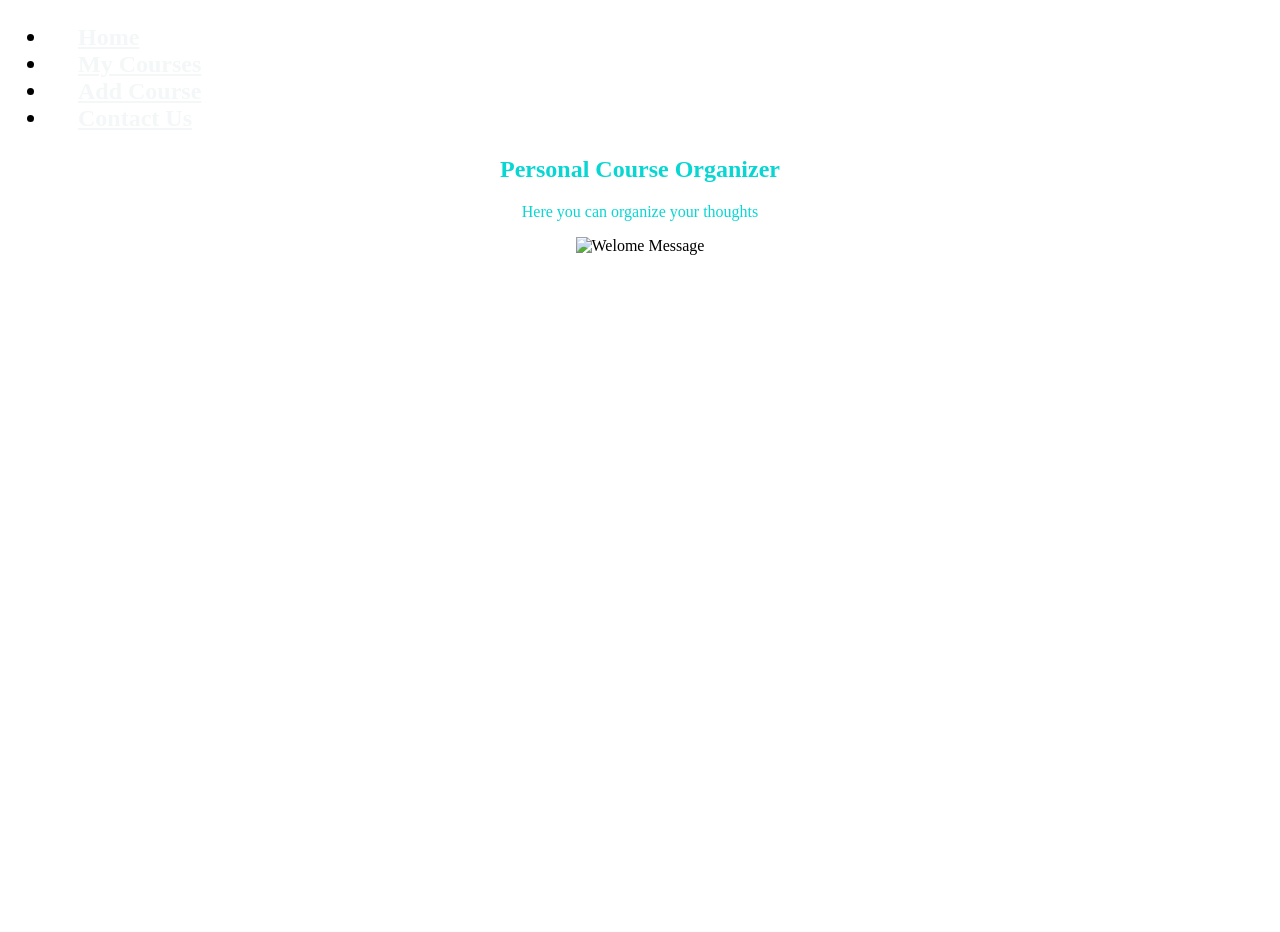
==== index.html @ 70bcde0e "Rename HTML1.html to index.html" ====
<!DOCTYPE html>
<html>
    <head>
        <title>Home</title>
        <link rel="stylesheet" href="Style.css">
    </head>
    <body>
        <div>
        <nav class="pages"><h2>
            <ul>
                <li><a href="HTML1.html">Home</a></li>
                <li><a href="HTML2.html">My Courses</a></li>
                <li><a href="HTML3.html">Add Course</a></li>
                <li><a href="HTML4.html">Contact Us</a></li>
            </ul>
        </nav></h2>
        <section>
            <h1 class="head">Personal Course Organizer</h1>
            <p class="head">Here you can organize your thoughts</p>
        </section>
      <p class="speicial"><img src="images/Welcome image.jpeg"width="700" height="300" alt="Welome Message"></p>
      </div>
    </body>
</html>
---- Style.css ----
/*ackground-color: rgba(174, 237, 240, 0.5);*/
div{
    background-image: url("images/Background\ image.jpeg");
    background-repeat: repeat;
    background-size: cover;
    background-position: center;
    
    min-height: 100vh;
    margin: 0;
}

.speicial{
    text-align: center;
    border-radius: 8px;
}
.head{
    text-align: center;
    color:rgb(8, 214, 211);
}
table{
    width:80%;
    border-collapse:collapse;
}
th, td{
    padding: 12px;
    text-align: center;
    border-bottom: 1px solid #73ece6;
    box-shadow: inset;
    border-radius: 3px;
    color:rgb(169, 235, 234);
}
tr:hover{
    background-color: rgb(1, 61, 59);
}
.course{
    padding: 50px;
    color: rgb(8, 214, 211);
}
nav ul li a{
    color: rgb(243, 247, 247);
    padding: 30px;
    text-shadow: rgb(1, 61, 59);
}
nav ul li a:hover{
    color: aqua;
    border-radius: 5px;
}
.text{
    text-align: center;
    color: rgb(8, 214, 211);
}
.name{
    color: aliceblue;
}
@media (max-width: 600px){
    nav ul{
        flex-direction: column;
    }
}
.links{
    color: rgb(39, 149, 245);
}
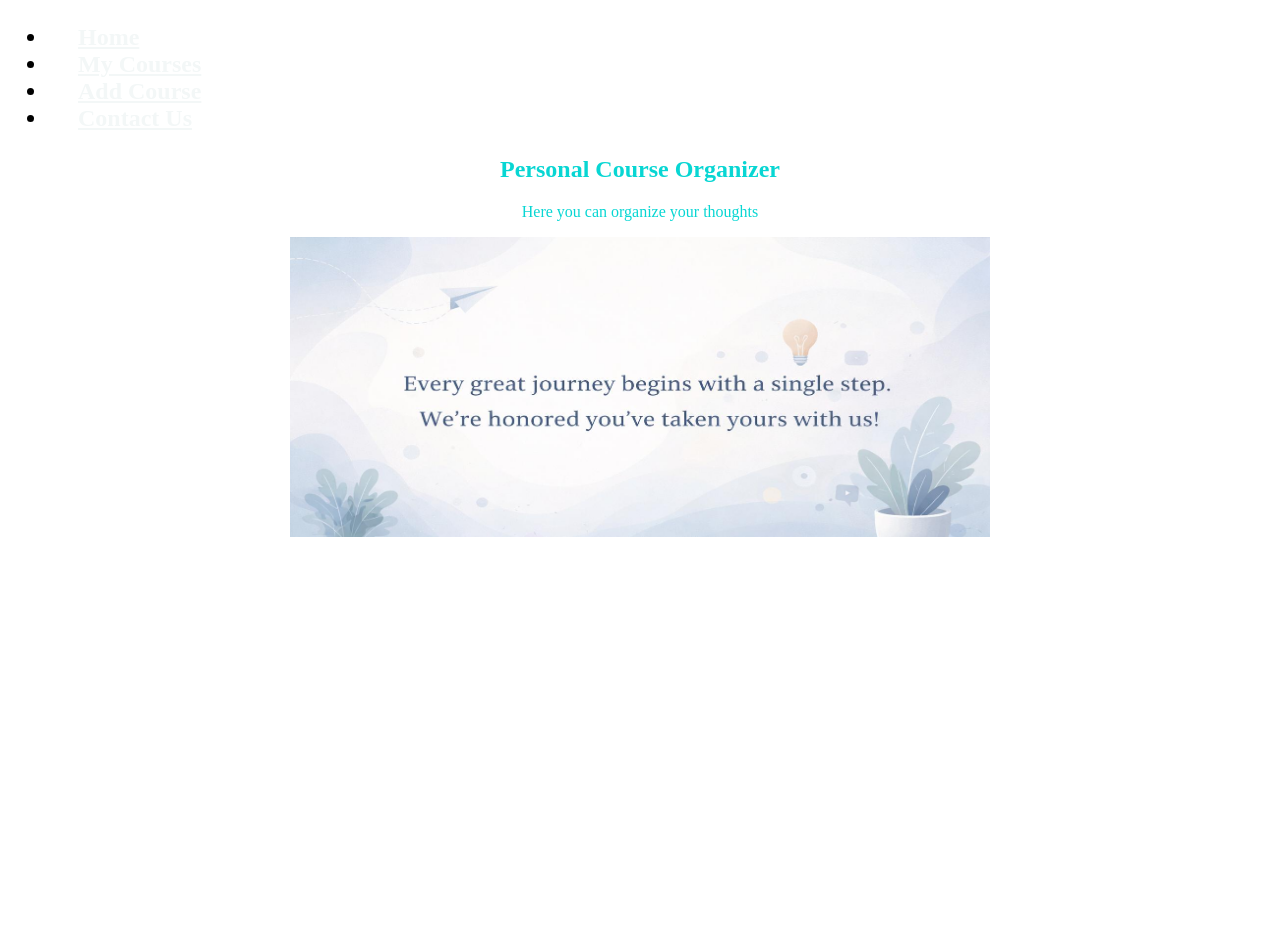
==== commit 7c61d549: "Update index.html" ====
--- a/index.html
+++ b/index.html
@@ -18,7 +18,7 @@
             <h1 class="head">Personal Course Organizer</h1>
             <p class="head">Here you can organize your thoughts</p>
         </section>
-      <p class="speicial"><img src="images/Welcome image.jpeg"width="700" height="300" alt="Welome Message"></p>
+      <p class="speicial"><img src="welcome_image.jpeg"width="700" height="300" alt="Welome Message"></p>
       </div>
     </body>
 </html>
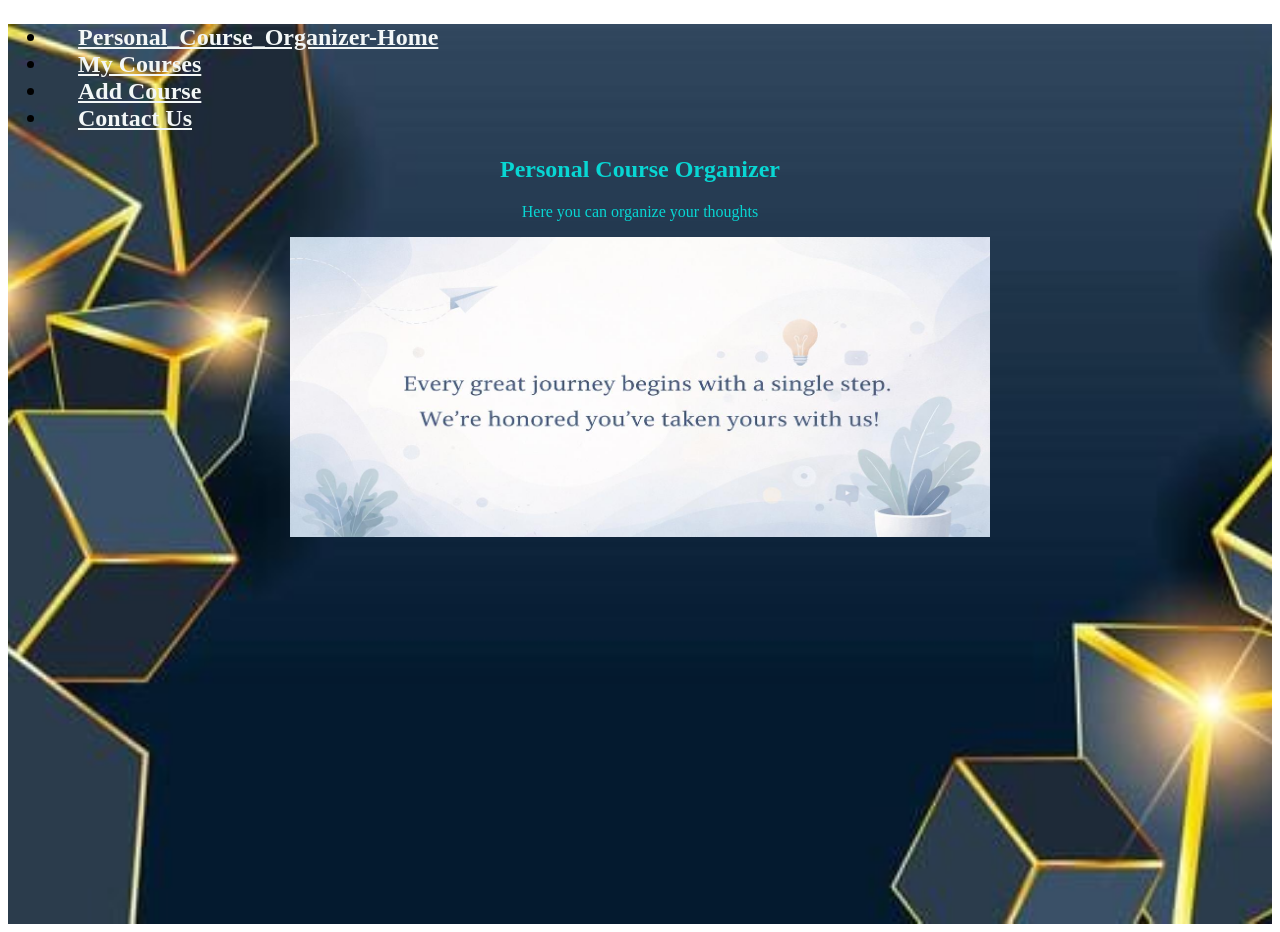
==== commit 20f5c38d: "Update index.html" ====
--- a/index.html
+++ b/index.html
@@ -8,7 +8,7 @@
         <div>
         <nav class="pages"><h2>
             <ul>
-                <li><a href="HTML1.html">Home</a></li>
+                <li><a href="HTML1.html">Personal_Course_Organizer-Home</a></li>
                 <li><a href="HTML2.html">My Courses</a></li>
                 <li><a href="HTML3.html">Add Course</a></li>
                 <li><a href="HTML4.html">Contact Us</a></li>
--- a/Style.css
+++ b/Style.css
@@ -1,6 +1,6 @@
 /*ackground-color: rgba(174, 237, 240, 0.5);*/
 div{
-    background-image: url("images/Background\ image.jpeg");
+    background-image: url("background_image.jpeg");
     background-repeat: repeat;
     background-size: cover;
     background-position: center;
@@ -59,4 +59,4 @@
 }
 .links{
     color: rgb(39, 149, 245);
-}+}
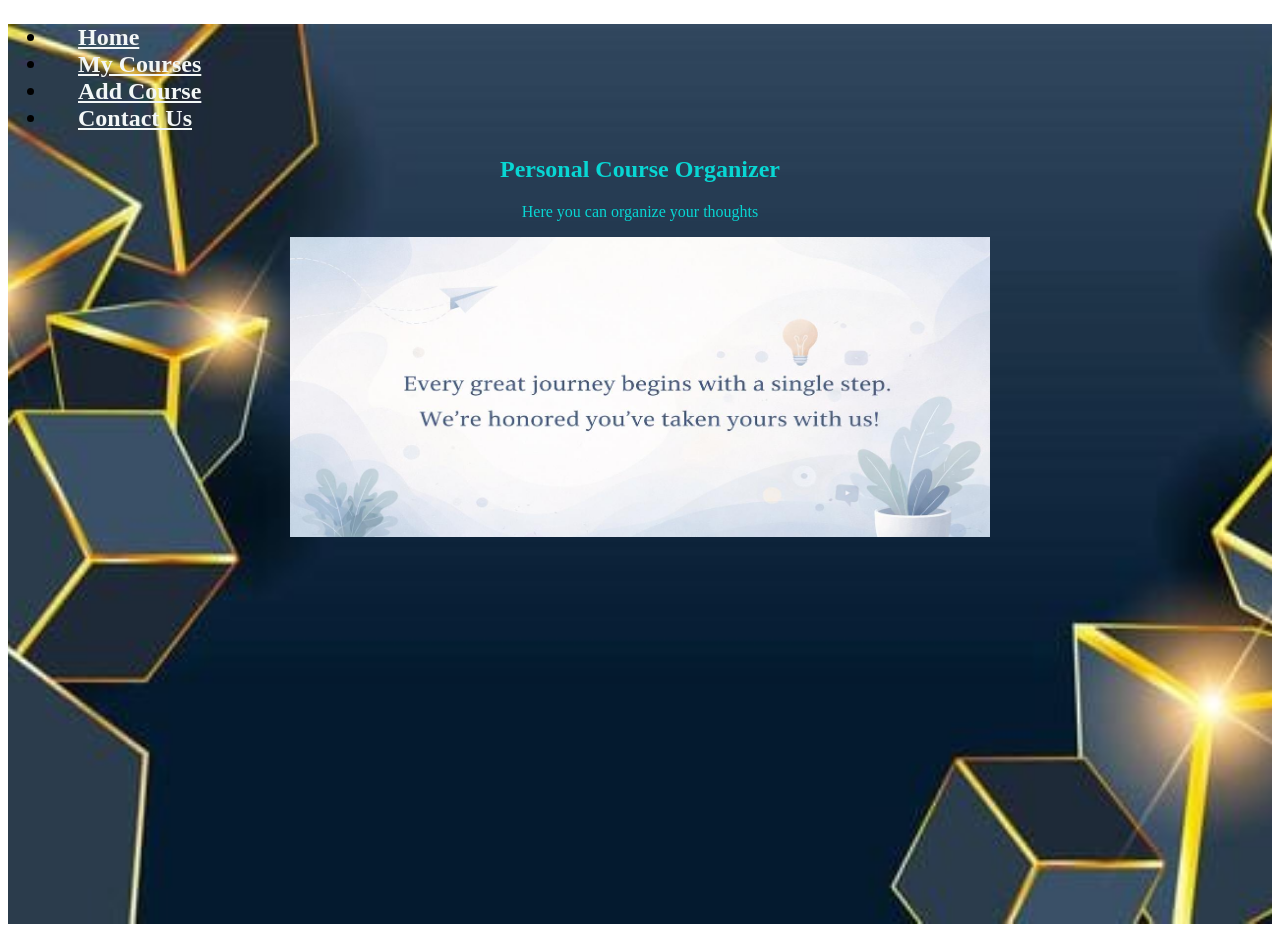
==== commit 5f8f386e: "Update index.html" ====
--- a/index.html
+++ b/index.html
@@ -1,14 +1,14 @@
 <!DOCTYPE html>
 <html>
     <head>
-        <title>Home</title>
+        <title>Personal_Course_Organizer</title>
         <link rel="stylesheet" href="Style.css">
     </head>
     <body>
         <div>
         <nav class="pages"><h2>
             <ul>
-                <li><a href="HTML1.html">Personal_Course_Organizer-Home</a></li>
+                <li><a href="index.html">Home</a></li>
                 <li><a href="HTML2.html">My Courses</a></li>
                 <li><a href="HTML3.html">Add Course</a></li>
                 <li><a href="HTML4.html">Contact Us</a></li>
